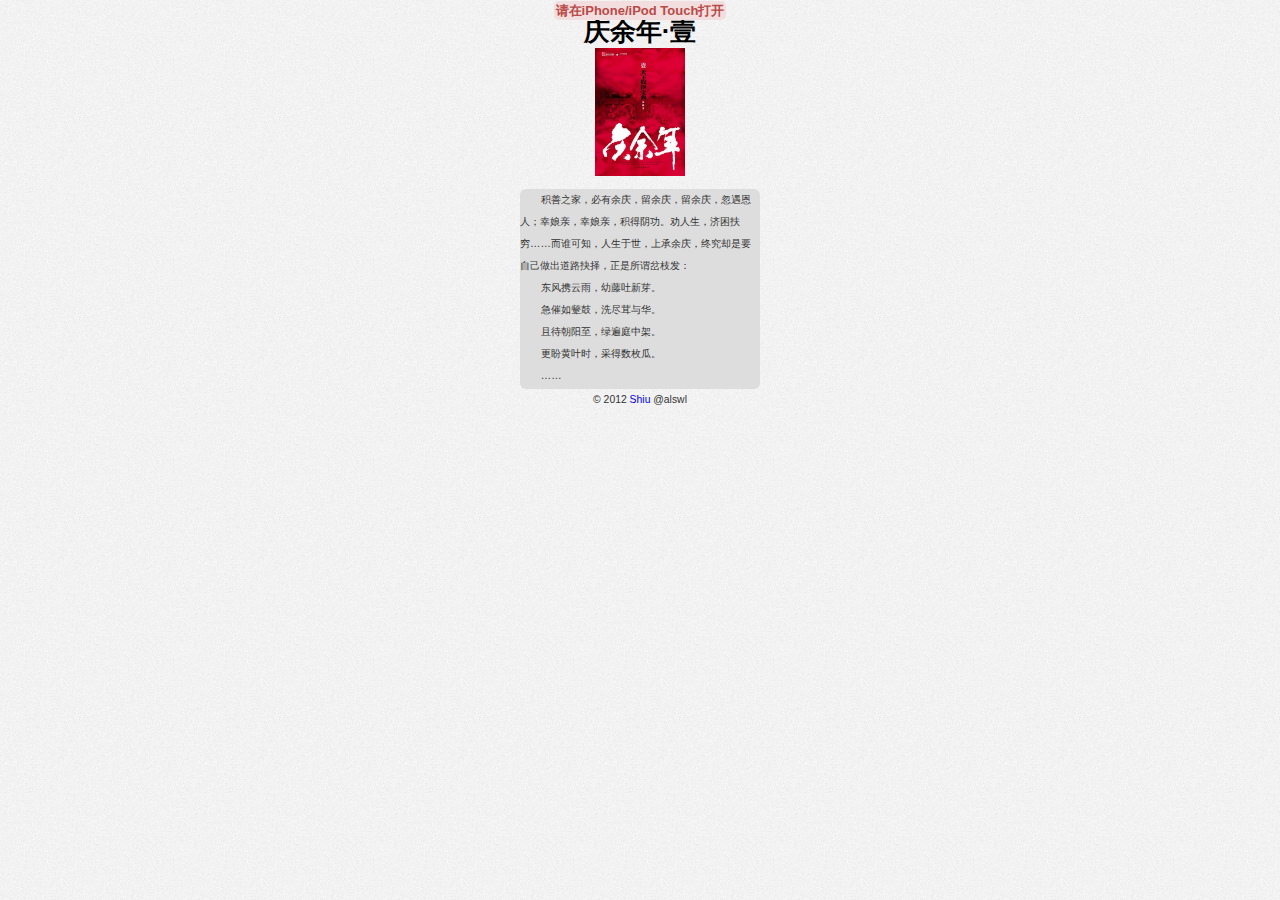
==== qingyunian1/index.html @ 461a3c46 "Merge branch 'master' into gh-pages" ====
<!DOCTYPE html >
<html manifest="offline.manifest">
<head>
<title>庆余年·壹 - Shiu</title>
<meta charset="utf-8">

<meta name="viewport" content="width=device-width, initial-scale=1.0, maximum-scale=1.0, user-scalable=no">
<meta name="apple-mobile-web-app-capable" content="yes">
<meta name="apple-mobile-web-app-status-bar-style" content="black">
<meta name="format-detection" content="telephone=no">

<link href="../image/cover.png" rel="apple-touch-startup-image">
<link href="./logo.jpg" rel="apple-touch-icon-precomposed">

<link rel="shortcut icon" href="../favicon.ico" />
<link rel="stylesheet" type="text/css" href="../style/style.css" />
<style type="text/css"></style>
</head>
<body>
<div id="hero_unit" class="hidden">
	<h1 class="book_name">庆余年·壹</h1>
	<img class="book_cover" height="128px" src="./cover.jpg" alt="庆余年·壹"/>
	<section class="book_desc content">
		<p>积善之家，必有余庆，留余庆，留余庆，忽遇恩人；幸娘亲，幸娘亲，积得阴功。劝人生，济困扶穷……而谁可知，人生于世，上承余庆，终究却是要自己做出道路抉择，正是所谓岔枝发：</p>
		<p>东风携云雨，幼藤吐新芽。</p>
		<p>急催如颦鼓，洗尽茸与华。</p>
		<p>且待朝阳至，绿遍庭中架。</p>
		<p>更盼黄叶时，采得数枚瓜。</p>
		<p>……</p>
		<p>……</p>
		<p>当今世界，千穿万穿，唯有马屁不穿。因为故事发生在庆国，而那位病人很奢侈地拥有了多出来的一截生命，所以取名为：庆余年－－很有乡土气息的名字。</p>
	</section>
	<div id="download" class ="hidden">
		<div class="process">
			<strong><span class="tip">下载中</span>... (<span class="percent">0</span>%)</strong>
			<div class="complete hidden">
				<p>请点击屏幕下方工具栏中间按钮</p>	
				<p>选择“<strong>添加到主屏幕</strong>”即可成完下载</p>	
			</div>
		</div>
	</div>
	<footer>© 2012 <a href="http://shiu.log4d.com">Shiu</a> @alswl</footer>
</div>

<div id="alert"><strong></strong></div>
<div id="main" class="hidden">
	<div id="sidebar">
		<div class="wrapper">
			<div id="index_wrapper">
				<div>
					<ul id="indexs">
					</ul>
					<div class="copyright">
						<a href="http://shiu.log4d.com">Shiu</a> by @alswl
					</div>
				</div>
			</div>
		</div>
		<div class="btn index_btn">目</div>
	</div>
	<div id="content">
	</div>
</div>

<div id="temp" class="hidden"></div>

<script type="text/javascript" src="../js/zepto.min.js"></script>
<script type="text/javascript" src="../js/iscroll.js"></script>
<script type="text/javascript" src="../js/common.js"></script>
<script type="text/javascript">
var bookTitle = '庆余年·壹';
</script>
<script type="text/javascript" src="../js/chapter.js"></script>
<script type="text/javascript" src="../js/book.js"></script>
<script type="text/javascript" src="../js/appui.js"></script>
<script type="text/javascript" src="../js/app.js"></script>
<!--<script type="text/javascript" src="book.js"></script>-->
<script type="text/javascript" src="../js/shiu.js"></script>
</body>
</html>

<!-- vim: set ft=html foldmethod=indent:-->
---- style/style.css ----
/** 清除内外边距 **/
body, h1, h2, h3, h4, h5, h6, hr, p, blockquote, /* structural elements 结构元素 */
dl, dt, dd, ul, ol, li, /* list elements 列表元素 */
pre, /* text formatting elements 文本格式元素 */
form, fieldset, legend, button, input, textarea, /* form elements 表单元素 */
th, td /* table elements 表格元素 */ {
	margin: 0;
	padding: 0;
}

/** 设置默认字体 **/
body,
button, input, select, textarea /* for ie */ {
	font: 13px/22px 'Helvetica Neue',Helvetica,Arial,Sans-serif;
}
h1, h2, h3, h4, h5, h6 { font-size: 100%; }
address, cite, dfn, em, var { font-style: normal; } /* 将斜体扶正 */
code, kbd, pre, samp { font-family: courier new, courier, monospace; } /* 统一等宽字体 */
small { font-size: 12px; } /* 小于 12px 的中文很难阅读，让 small 正常化 */

/** 重置列表元素 **/
ul, ol { list-style: none; }

/** 重置文本格式元素 **/
a { text-decoration: none; }
a:hover { text-decoration: none; }

sup { vertical-align: text-top; } /* 重置，减少对行高的影响 */
sub { vertical-align: text-bottom; }

/** 重置表单元素 **/
legend { color: #000; } /* for ie6 */
fieldset, img { border: 0; } /* img 搭车：让链接里的 img 无边框 */
button, input, select, textarea { font-size: 100%; } /* 使得表单元素在 ie 下能继承字体大小 */
/* 注：optgroup 无法扶正 */

/** 重置表格元素 **/
table { border-collapse: collapse; border-spacing: 0; }

/* html5 start */
section, article, aside, header, footer, nav, dialog, figure {
	display: block;
}
figure {
	margin: 0;
}
/* html5 end */

/*通用类定义*/
.clearfix:after {
	clear: both;
	content: ".";
	display: block;
	height: 0;
	visibility: hidden;
}
.clearfix {
	display: inline-block;
}
* html .clearfix {
	height: 1%;
}
.clearfix {
	display: block;
}
.hidden {
	display: none;
}

body {
	background: url("../image/bg.png") repeat scroll 0 0 transparent;
	font-family: 'Helvetica Neue', Helvetica,Arial;
	margin: 0;
	overflow: hidden;
	padding: 0;
	width: 320px;
	height: 460px;
}
footer {
	width: 100%;
	text-align: center;
	color: #333;
	font-size: 0.8em;
}

body {
	-webkit-tap-highlight-color: rgba(0,0,0,0);
	/*-webkit-transform: translate3d(0, 0, 0);*/
}

#hero_unit {
    height: 360px;
    padding: 20px 0;
    width: 100%;
	text-align: center;
	position: absolute;
}
#hero_unit h1{
	font-size: 2em;
}
#hero_unit .logo{
	background: url("../image/logo.png") no-repeat scroll 0 0 transparent;
	height: 128px;
	margin: 0 auto;
	width: 128px;
	text-indent: -99999px;
}
#hero_unit .book_cover {
	margin: 6px;
}
#hero_unit .book_desc {
	width: 240px;
	height: 200px;
	overflow: hidden;
	margin: 0 auto;
	background: #ddd;
	border-radius: 6px;
}
#hero_unit .content {
	color: #333;
	font-size: 0.8em;
	text-align: left;
	text-indent: 2em;
}
#hero_unit li {
	list-style: disc inside none;
	margin-left: -2em;
}

#alert {
	text-align: center;
	position: absolute;
	width: 100%;
	display: hidden;
	z-index: 900;
}
#alert strong {
	border-radius: 5px;
	padding: 2px;
}
#alert strong.success {
	background-color: #DFF0D8;
	border-color: #D6E9C6;
	color: #468847;
}
#alert strong.info {
	background-color: #D9EDF7;
	border-color: #BCE8F1;
	color: #3A87AD;
}
#alert strong.error {
	background-color: #F2DEDE;
	border-color: #EED3D7;
	color: #B94A48;
}

#main {
	width: 320px;
	height: 460px;
}
#sidebar {
	position: absolute;
	left: -320px;
	width: 320px;
	height: 460px;
	z-index: 200;
	/*background: transparent;*/
	-moz-transition: all 300ms ease-out;
	-webkit-transition: all 300ms ease-out;
}
#sidebar .wrapper {
	position: relative;
	float: left;
	width: 280px;
	/*height: 460px;*/
	background:url("../image/side_bg.png");
}
#index_wrapper {
	position:relative; 
	width: 100%;
	height: 460px;
	overflow: hidden;
}
#sidebar .wrapper #indexs {
	z-index: 210;
	/*height: 460px;*/
}
#sidebar .wrapper #indexs ul {
	overflow:scroll;  
	-webkit-overflow-scrolling:touch; 
}
#sidebar .wrapper #indexs li {
	font-size: 16px;
	padding: 4px 10px;
	border-bottom: solid #444 1px;
	border-top: solid #333 1px;
}
#sidebar .wrapper #indexs li a {
	color: #fff;
	display: block;
	/*text-decoration: none;*/
}
#sidebar .wrapper .copyright {
	margin: 10px 0;
	text-align: center;
	color: #fff;
}
#sidebar .wrapper .copyright a {
	color: #fff;
}
#sidebar .btn {
	position: relative;
	float: left;
	width: 30px;
	height: 50px;
	line-height: 50px;
	padding: 4px;
	font-size: 20px;
    box-shadow: 0 1px 2px rgba(0, 0, 0, 0.2);
    text-shadow: 0 1px 1px rgba(0, 0, 0, 0.3);
	border-radius: 0 6px 6px 0;
	-moz-transition: all 300ms ease-out;
	-webkit-transition: all 300ms ease-out;
}
#sidebar .index_btn {
	top: 250px;
	background:  #00ADEE;
    border: 1px solid #0076A3;
}

#content {
	width: auto;
	height: 460px;
	z-index: 100;
}
#content .chapter h2 {
	text-align: justify;
	font-size: 1.4em;
}
#content .chapter {
    height: 440px;
    position: absolute;
	left: 0px;
    -moz-column-width: 320px;
    -moz-column-gap: 12px;
	-moz-column-count: auto;
    -webkit-column-width: 320px;
    -webkit-column-gap: 12px;
	-webkit-column-count: auto;
	-moz-transition: all 300ms ease-out;
	-webkit-transition: all 300ms ease-out;
}
#content .chapter * {
	width: 304px;
	margin: 0 8px;
}
#content p {
	font-size: 1.2em;
	text-indent: 2em;
}
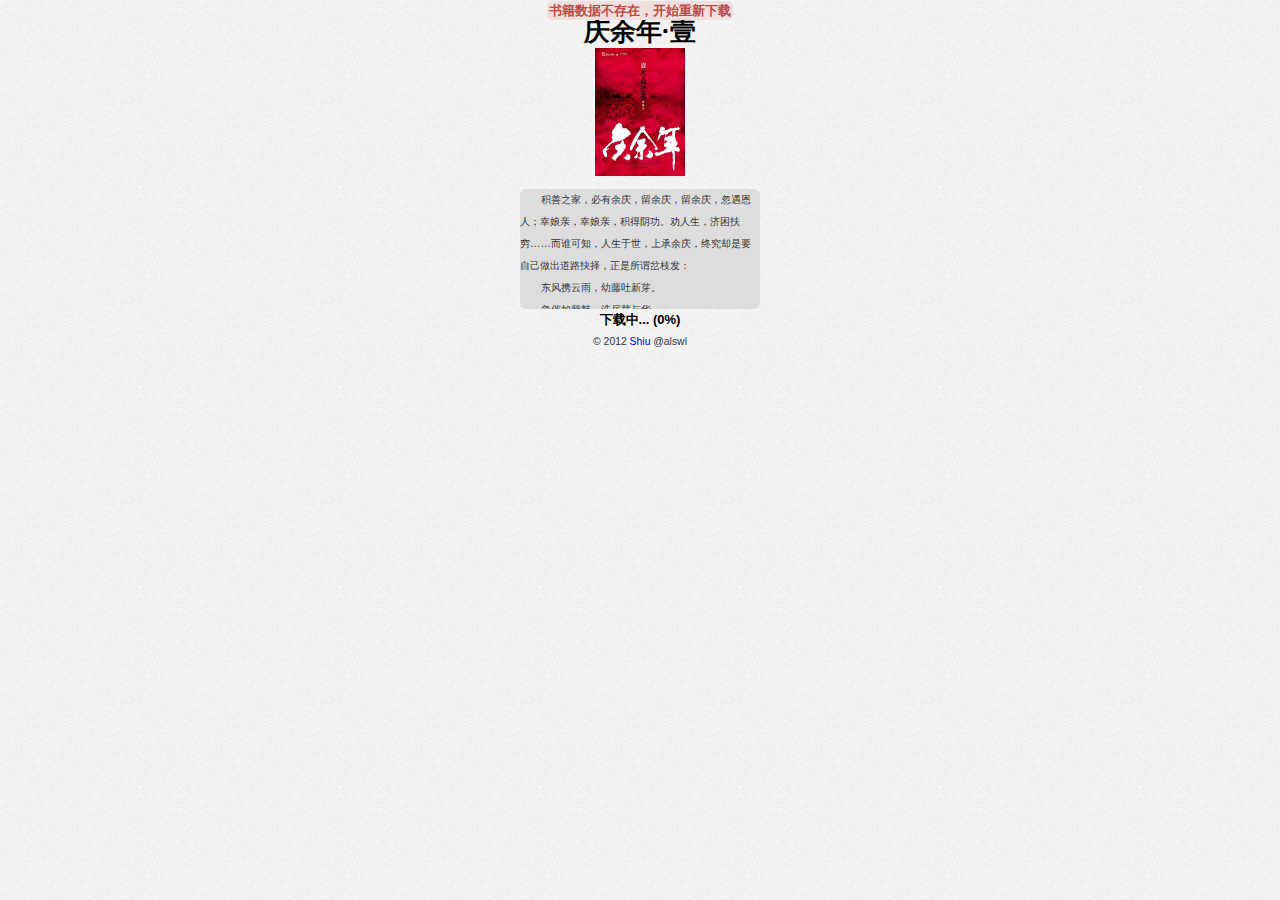
==== commit ac57c786: "Merge branch 'master' into gh-pages" ====
--- a/qingyunian1/index.html
+++ b/qingyunian1/index.html
@@ -64,7 +64,7 @@
 
 <div id="temp" class="hidden"></div>
 
-<script type="text/javascript" src="../js/zepto.min.js"></script>
+<script type="text/javascript" src="../js/zepto.js"></script>
 <script type="text/javascript" src="../js/iscroll.js"></script>
 <script type="text/javascript" src="../js/common.js"></script>
 <script type="text/javascript">
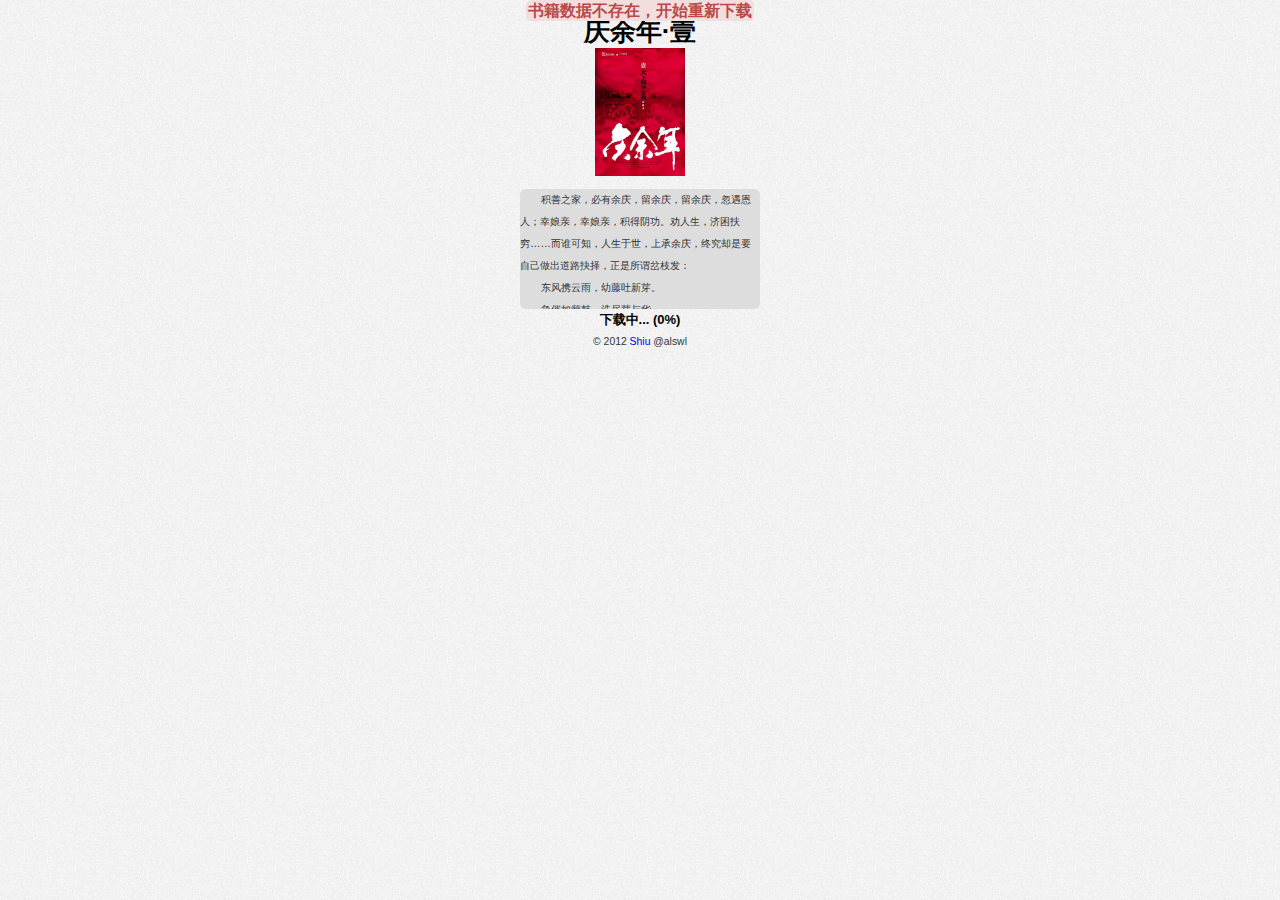
==== commit a8d60b80: "支持字体变化" ====
--- a/qingyunian1/index.html
+++ b/qingyunian1/index.html
@@ -56,9 +56,15 @@
 				</div>
 			</div>
 		</div>
-		<div class="btn index_btn">目</div>
+		<div class="buttons">
+			<div class="btn index_btn">目</div>
+			<div class="btn font_zi_btn">大</div>
+			<div class="btn font_zo_btn">小</div>
+		</div>
 	</div>
-	<div id="content">
+	<div id="content_wrapper">
+		<div id="content">
+		</div>
 	</div>
 </div>
 
--- a/style/style.css
+++ b/style/style.css
@@ -73,8 +73,8 @@
 	margin: 0;
 	overflow: hidden;
 	padding: 0;
-	width: 320px;
-	height: 460px;
+	/*width: 320px;*/
+	/*height: 460px;*/
 }
 footer {
 	width: 100%;
@@ -137,6 +137,7 @@
 #alert strong {
 	border-radius: 5px;
 	padding: 2px;
+	font-size: 16px;
 }
 #alert strong.success {
 	background-color: #DFF0D8;
@@ -155,18 +156,18 @@
 }
 
 #main {
-	width: 320px;
-	height: 460px;
+	/*width: 320px;*/
+	/*height: 460px;*/
 }
 #sidebar {
 	position: absolute;
 	left: -320px;
 	width: 320px;
-	height: 460px;
+	/*height: 460px;*/
 	z-index: 200;
 	/*background: transparent;*/
-	-moz-transition: all 300ms ease-out;
-	-webkit-transition: all 300ms ease-out;
+	-moz-transition: all 200ms ease-out;
+	-webkit-transition: all 200ms ease-out;
 }
 #sidebar .wrapper {
 	position: relative;
@@ -178,7 +179,7 @@
 #index_wrapper {
 	position:relative; 
 	width: 100%;
-	height: 460px;
+	/*height: 460px; */ /* 必须程序设定 */
 	overflow: hidden;
 }
 #sidebar .wrapper #indexs {
@@ -208,29 +209,40 @@
 #sidebar .wrapper .copyright a {
 	color: #fff;
 }
-#sidebar .btn {
+#sidebar .btns {
+	float: left;
+}
+#sidebar .buttons {
+	top: 250px;
 	position: relative;
 	float: left;
+}
+#sidebar .btn {
 	width: 30px;
-	height: 50px;
-	line-height: 50px;
+	height: 40px;
+	line-height: 40px;
 	padding: 4px;
 	font-size: 20px;
     box-shadow: 0 1px 2px rgba(0, 0, 0, 0.2);
     text-shadow: 0 1px 1px rgba(0, 0, 0, 0.3);
 	border-radius: 0 6px 6px 0;
-	-moz-transition: all 300ms ease-out;
-	-webkit-transition: all 300ms ease-out;
 }
 #sidebar .index_btn {
-	top: 250px;
 	background:  #00ADEE;
     border: 1px solid #0076A3;
 }
+#sidebar .font_zi_btn {
+	background:  #00ADEE;
+    border: 1px solid #0076A3;
+}
+#sidebar .font_zo_btn {
+	background:  #00ADEE;
+    border: 1px solid #0076A3;
+}
 
 #content {
 	width: auto;
-	height: 460px;
+	/*height: 460px;*/
 	z-index: 100;
 }
 #content .chapter h2 {
@@ -238,23 +250,20 @@
 	font-size: 1.4em;
 }
 #content .chapter {
-    height: 440px;
+    /*height: 440px;*/ /* 必须在程序设定 */
     position: absolute;
 	left: 0px;
-    -moz-column-width: 320px;
-    -moz-column-gap: 12px;
-	-moz-column-count: auto;
-    -webkit-column-width: 320px;
-    -webkit-column-gap: 12px;
-	-webkit-column-count: auto;
-	-moz-transition: all 300ms ease-out;
+	/*-webkit-column-width: 320px;*/
+	-webkit-column-gap: 12px;
+	/*-webkit-column-count: auto;*/
 	-webkit-transition: all 300ms ease-out;
 }
 #content .chapter * {
-	width: 304px;
+	/*width: 304px;*/
 	margin: 0 8px;
 }
 #content p {
 	font-size: 1.2em;
 	text-indent: 2em;
-}
+	line-height: 1.6em;
+}
